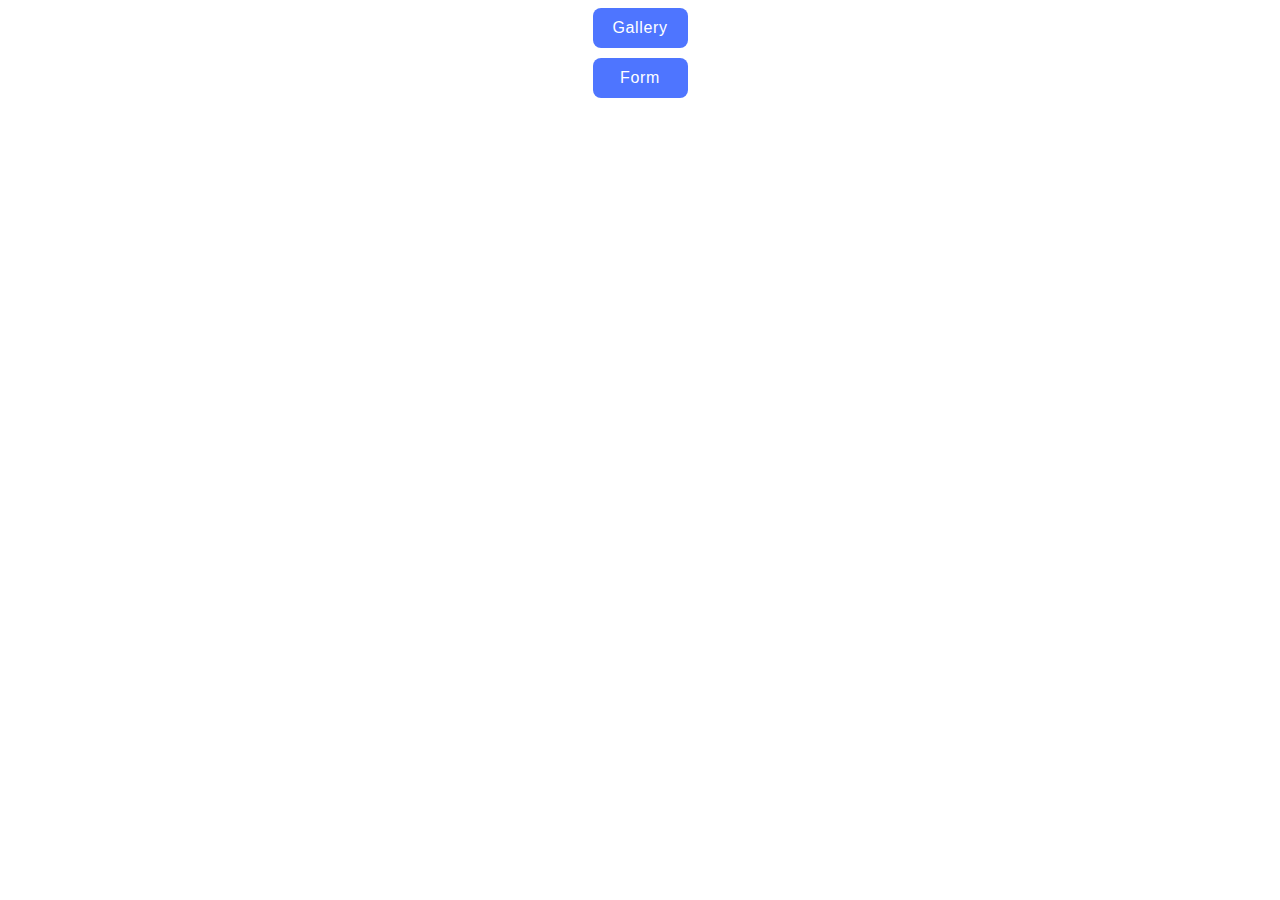
==== src/index.html @ e7718fb4 "Initial commit" ====
<!DOCTYPE html>
<html lang="en">
  <head>
    <meta charset="UTF-8" />
    <meta http-equiv="X-UA-Compatible" content="IE=edge" />
    <meta name="viewport" content="width=device-width, initial-scale=1.0" />
    <title>Gallery</title>
    <link rel="stylesheet" href="./css/styles.css" />
</head>
<body>
    <main>
        <ul>
            <li class="page-link"><a href="./1-gallery.html">Gallery</a></li>
            <li class="page-link"><a href="./2-form.html">Form</Form></a></li>
        </ul>
    </main>
</body>
</html>
---- src/css/styles.css ----
ul {
  margin: 0;
  padding: 0;
  list-style: none;
}

a {
  color: currentColor;
  text-decoration: none;
}

button {
  cursor: pointer;
}

img {
  display: block;
  max-width: 100%;
  height: auto;
}

.page-link {
  border-radius: 8px;
  display: flex;
  align-items: center;
  justify-content: center;
  width: 95px;
  height: 40px;
  background-color: #4e75ff;
  font-family: 'Montserrat', sans-serif;
  font-weight: 500;
  font-size: 16px;
  line-height: 1.5;
  letter-spacing: 0.04em;
  color: #fff;
  margin: 0 auto;
  margin-bottom: 10px;
}

.feedback-form {
  box-sizing: border-box;
  border-radius: 8px;
  padding: 24px;
  max-width: 408px;
  max-height: 296px;
  display: flex;
  flex-direction: column;
  gap: 8px;
}
label {
  display: flex;
  flex-direction: column;
  gap: 8px;
  font-family: 'Montserrat', sans-serif;
  font-size: 16px;
  line-height: 1.5;
  letter-spacing: 0.04em;
  color: #2e2f42;
}
label input {
  box-sizing: border-box;
  padding: 8px 16px;
  height: 39px;
  stroke: #808080;
}

label textarea {
  resize: none;
  box-sizing: border-box;
  padding: 8px 16px;
  height: 79px;
  stroke: #808080;
  margin-bottom: 8px;
}
label input:hover,
label textarea:hover {
  stroke: black;
}
.input-placeholder {
  font-family: 'Montserrat', sans-serif;
  font-size: 16px;
  line-height: 1.5;
  letter-spacing: 0.04em;
  color: #2e2f42;
}
.feedback-form button {
  border-radius: 8px;
  padding: 8px 16px;
  width: 95px;
  height: 40px;
  background-color: #4e75ff;
  border: 0;
  font-family: 'Montserrat', sans-serif;
  font-weight: 500;
  font-size: 16px;
  line-height: 1.5;
  letter-spacing: 0.04em;
  color: #fff;
}

.feedback-form button:hover,
.feedback-form button:focus {
  background-color: #6c8cff;
}

.gallery {
  display: flex;
  flex-direction: row;
  flex-wrap: wrap;
  gap: 24px;
  margin: 0 auto;
  justify-content: center;
  max-width: 1128px;
}
.gallery-item {
  max-width: 360px;
  max-height: 200px;
}
.gallery-image {
  width: 100%;
  height: 100%;
  display: block;
}
.gallery-item a:hover .gallery-image {
  transform: scale(1.044);
  transition: 0.3s ease-in-out;
}

.sl-overlay {
  background: rgba(46, 47, 66, 0.8) !important;
}

.sl-close {
  color: #fff !important;
  font-size: 36px !important;
  border: none;
}

.sl-close:hover {
  transform: scale(1.1);
}

.sl-next,
.sl-prev {
  color: #fff !important;
}

.sl-counter {
  color: #fff !important;
}
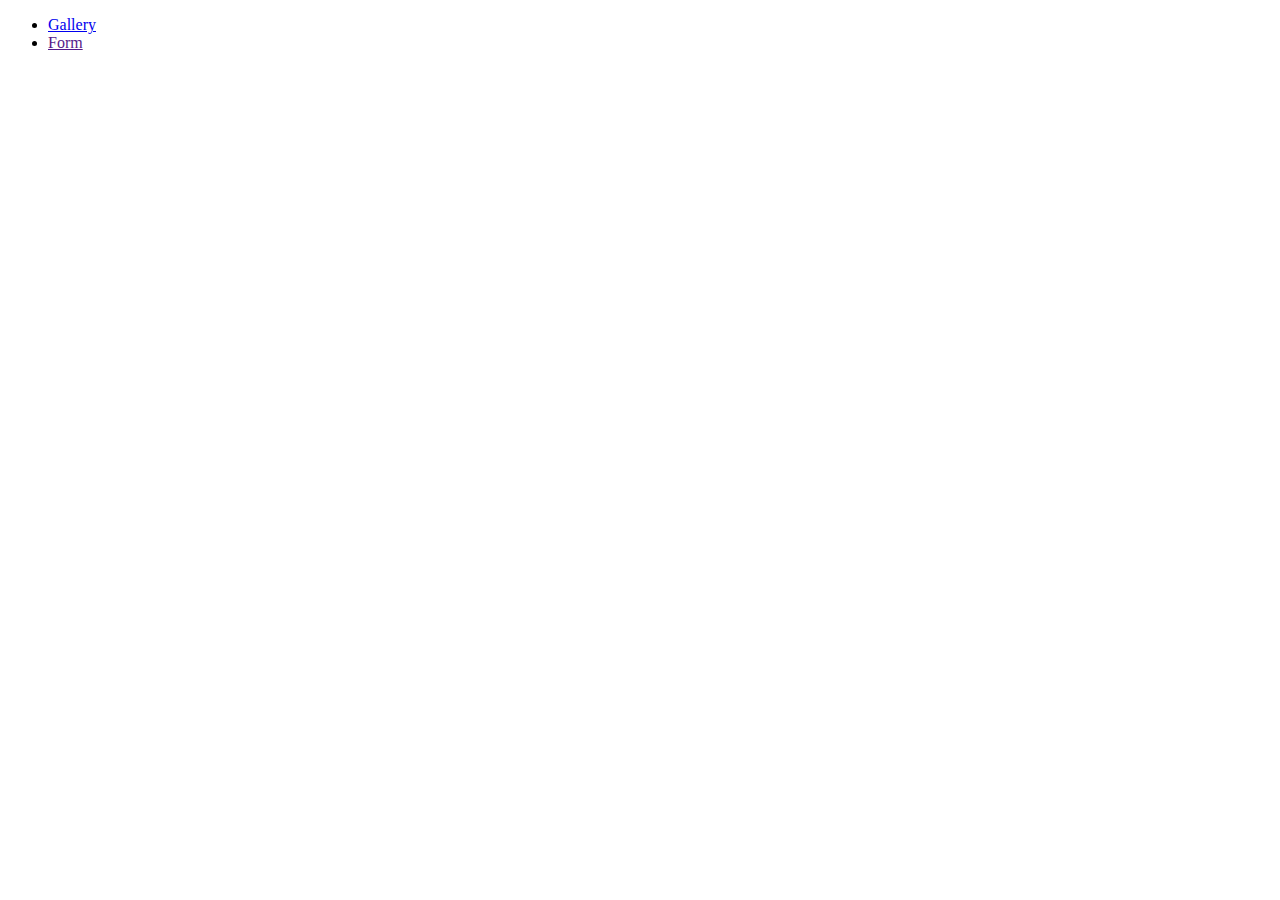
==== commit af13f71d: "002" ====
--- a/src/index.html
+++ b/src/index.html
@@ -10,8 +10,8 @@
 <body>
     <main>
         <ul>
-            <li class="page-link"><a href="./1-gallery.html">Gallery</a></li>
-            <li class="page-link"><a href="./2-form.html">Form</Form></a></li>
+            <li class="page-link"><a href="./1-timer.html">Gallery</a></li>
+            <li class="page-link"><a href="">Form</Form></a></li>
         </ul>
     </main>
 </body>
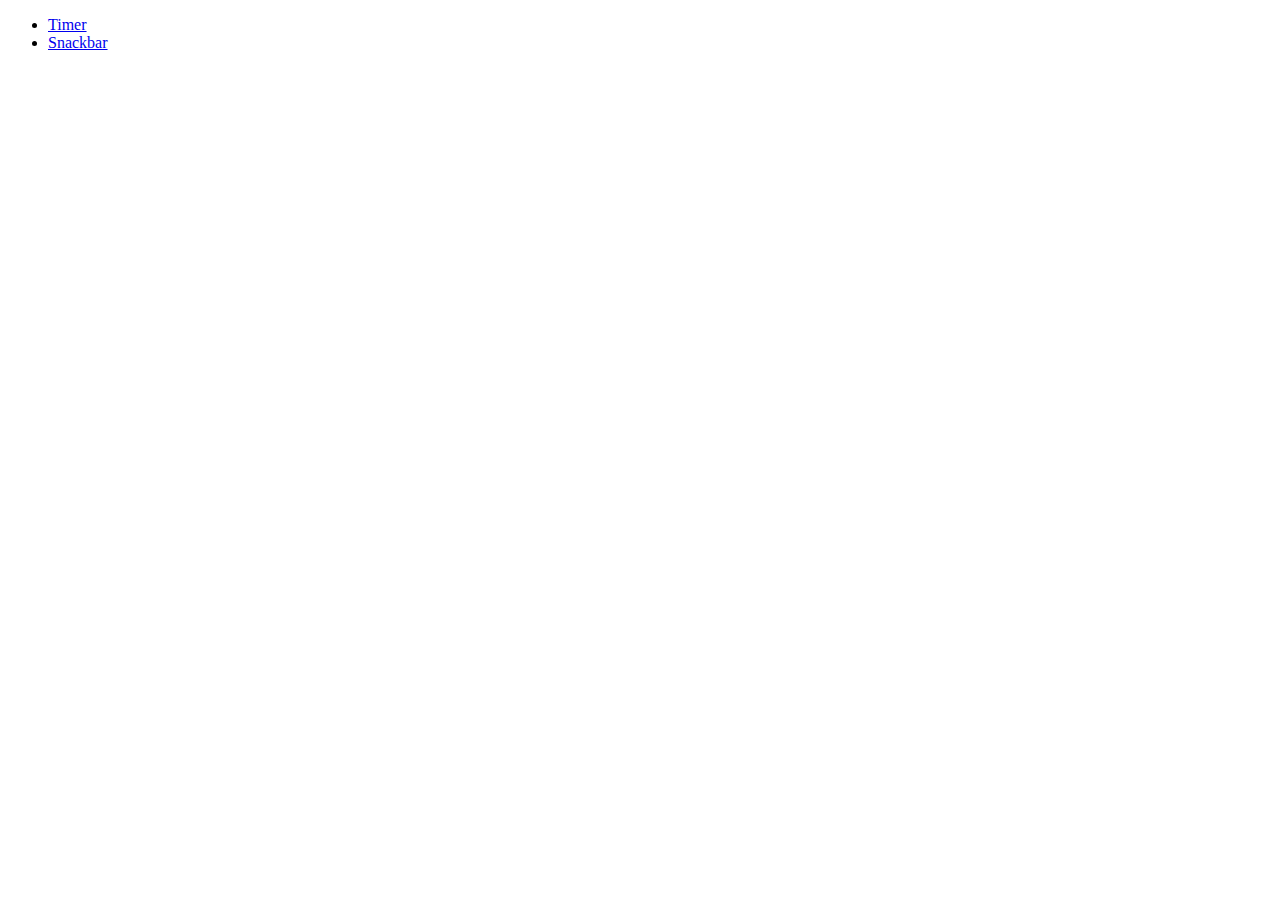
==== commit 6a43a8d8: "013" ====
--- a/src/index.html
+++ b/src/index.html
@@ -10,8 +10,8 @@
 <body>
     <main>
         <ul>
-            <li class="page-link"><a href="./1-timer.html">Gallery</a></li>
-            <li class="page-link"><a href="">Form</Form></a></li>
+            <li class="page-link"><a href="./1-timer.html">Timer</a></li>
+            <li class="page-link"><a href="./2-snackbar.html">Snackbar</Form></a></li>
         </ul>
     </main>
 </body>
--- a/src/css/styles.css
+++ b/src/css/styles.css
@@ -0,0 +1,20 @@
+button {
+    border-radius: 8px;
+    padding: 8px 16px;
+    width: 75px;
+    height: 40px;
+    font-weight: 500;
+    font-size: 16px;
+    line-height: 150%;
+    letter-spacing: 0.04em;
+    background-color: #cfcfcf;
+    color: #fff;
+    transition: background-color 0.3s ease, color 0.3s ease;
+  }
+  
+  button[data-start]:hover {
+    background-color: #6c8cff;
+    color: #fff;
+  }
+  
+ 